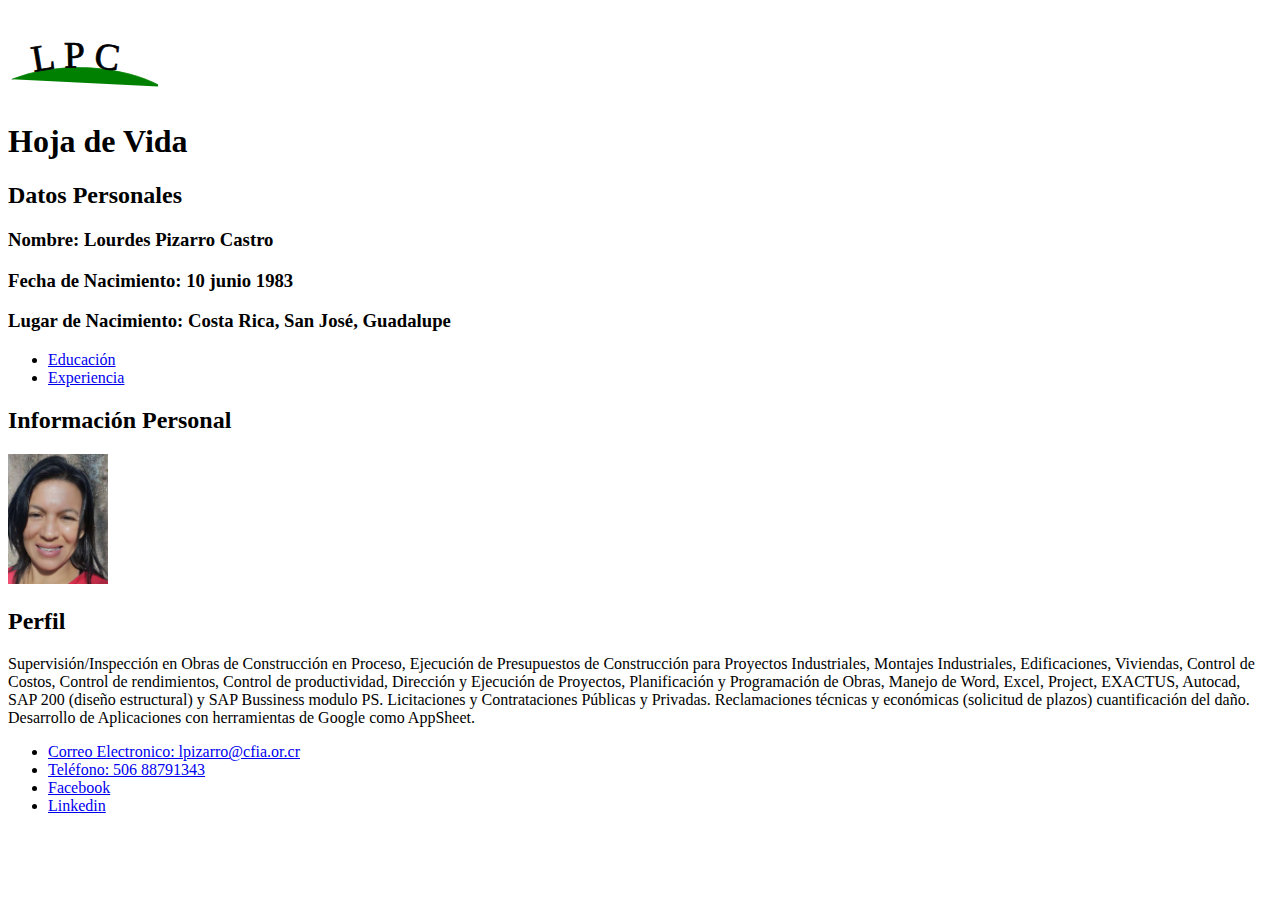
==== index.html @ 5f78f546 "Correcion de tilde en pagina principal y titulo en pagina educacion." ====
<!DOCTYPE html>
<html lang="en" dir="ltr">
  <head>
    <meta charset="utf-8">
    <meta name="viewport" content="width=device-width, user-scalable:no">
    <title>Curriculum_Lourdes_Pizarro_Castro</title>
  </head>
  <body>
    <svg width="150" height="90" viewBox="0 0 200 30">
      <defs>
        <path id="LPC" d="M 5,50 A150,80 1 0 1 205,60" stroke="green" fill="green" stroke-width="1"></path>
      </defs>
      <use xlink:href="#LPC"></use>
      <text stroke="black" font-size="50">
            <textPath font-size="50" startOffset="15%" xlink:href="#LPC">
              L P C
      </textPath>
      </text>
    </svg>
    <h1>Hoja de Vida</h1>
    <h2>Datos Personales</h2>
    <h3>Nombre: Lourdes Pizarro Castro </h3>
    <h3>Fecha de Nacimiento: 10 junio 1983</h3>
    <h3>Lugar de Nacimiento: Costa Rica, San José, Guadalupe</h3>
    <ul>
      <li><a href="html/Educacion.html">Educación</a></li>
      <li><a href="html/Experiencia.html">Experiencia</a></li>
    </ul>
    <h2>Información Personal</h2>
    <img src="img/Foto Lourdes.jpg" alt="Foto Lourdes Pizarro Castro" width="100px">
    <h2>Perfil</h2>
    <text>Supervisión/Inspección en Obras de Construcción en Proceso, Ejecución de Presupuestos de Construcción para Proyectos Industriales, Montajes Industriales, Edificaciones, Viviendas,  Control de Costos, Control de rendimientos, Control de productividad, Dirección y Ejecución de Proyectos, Planificación y Programación de Obras, Manejo de Word, Excel, Project, EXACTUS, Autocad, SAP 200 (diseño estructural) y SAP Bussiness modulo PS. Licitaciones y Contrataciones Públicas y Privadas. Reclamaciones técnicas y económicas (solicitud de plazos) cuantificación del daño. Desarrollo de Aplicaciones con herramientas de Google como AppSheet.</text>
    <br>
    <footer>
        <ul>
          <li><a href="mailto:lpizarro@cfia.or.cr">Correo Electronico: lpizarro@cfia.or.cr</a></li>
          <li><a href="tel: +506 88791343">Teléfono: 506 88791343</a></li>
          <li><a href="https://www.facebook.com/lourdes.pizarro.56 "> Facebook</a></li>
          <li><a href="https://www.linkedin.com/in/lourdes-pizarro-b6392160/?lipi=urn%3Ali%3Apage%3Ad_flagship3_feed%3BnIlb ">Linkedin</a></li>
        </ul>
    </footer>
  </body>
</html>
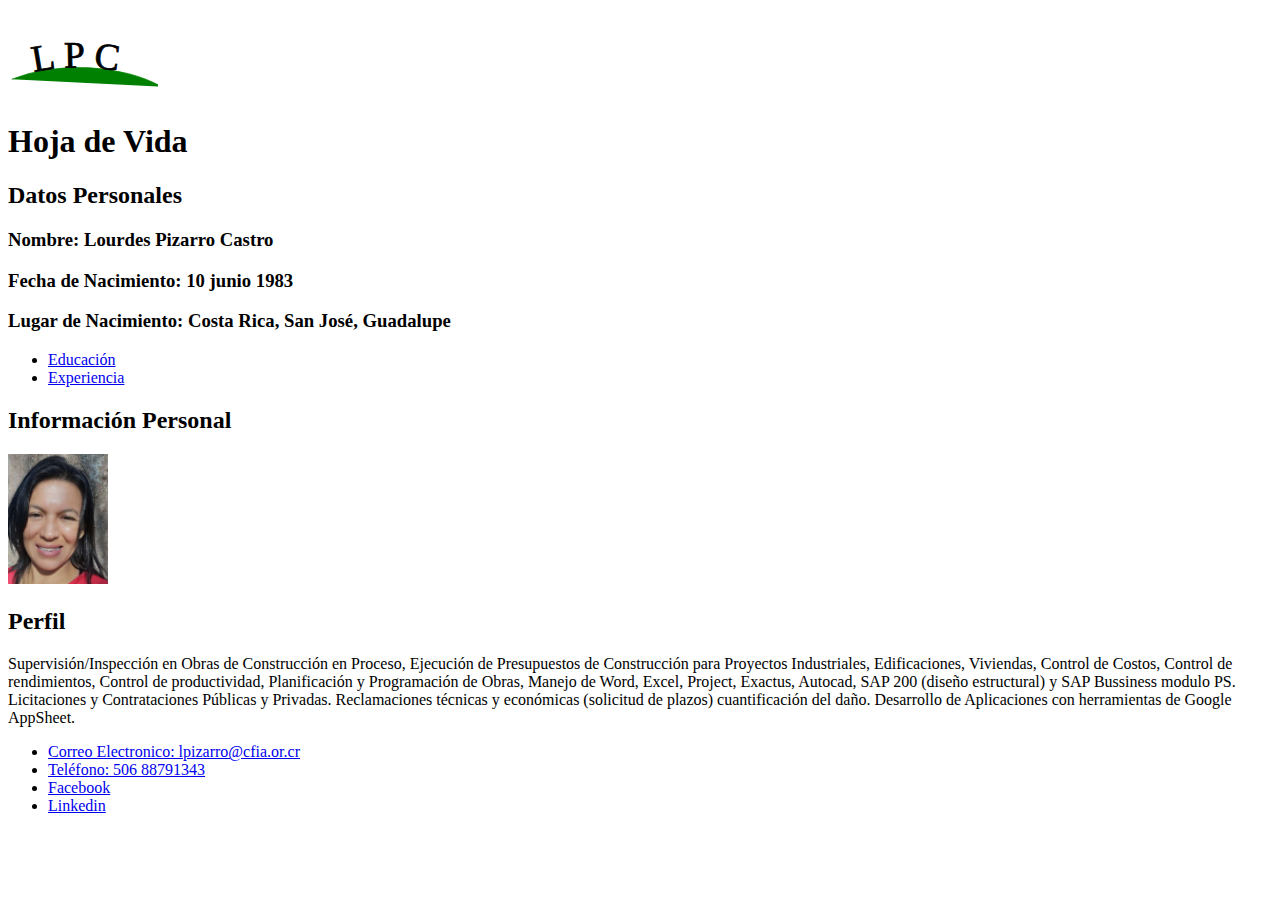
==== commit 19003f26: "Cambios en perfil y educacion" ====
--- a/index.html
+++ b/index.html
@@ -29,7 +29,7 @@
     <h2>Información Personal</h2>
     <img src="img/Foto Lourdes.jpg" alt="Foto Lourdes Pizarro Castro" width="100px">
     <h2>Perfil</h2>
-    <text>Supervisión/Inspección en Obras de Construcción en Proceso, Ejecución de Presupuestos de Construcción para Proyectos Industriales, Montajes Industriales, Edificaciones, Viviendas,  Control de Costos, Control de rendimientos, Control de productividad, Dirección y Ejecución de Proyectos, Planificación y Programación de Obras, Manejo de Word, Excel, Project, EXACTUS, Autocad, SAP 200 (diseño estructural) y SAP Bussiness modulo PS. Licitaciones y Contrataciones Públicas y Privadas. Reclamaciones técnicas y económicas (solicitud de plazos) cuantificación del daño. Desarrollo de Aplicaciones con herramientas de Google como AppSheet.</text>
+    <text>Supervisión/Inspección en Obras de Construcción en Proceso, Ejecución de Presupuestos de Construcción para Proyectos Industriales, Edificaciones, Viviendas,  Control de Costos, Control de rendimientos, Control de productividad, Planificación y Programación de Obras, Manejo de Word, Excel, Project, Exactus, Autocad, SAP 200 (diseño estructural) y SAP Bussiness modulo PS. Licitaciones y Contrataciones Públicas y Privadas. Reclamaciones técnicas y económicas (solicitud de plazos) cuantificación del daño. Desarrollo de Aplicaciones con herramientas de Google AppSheet.</text>
     <br>
     <footer>
         <ul>
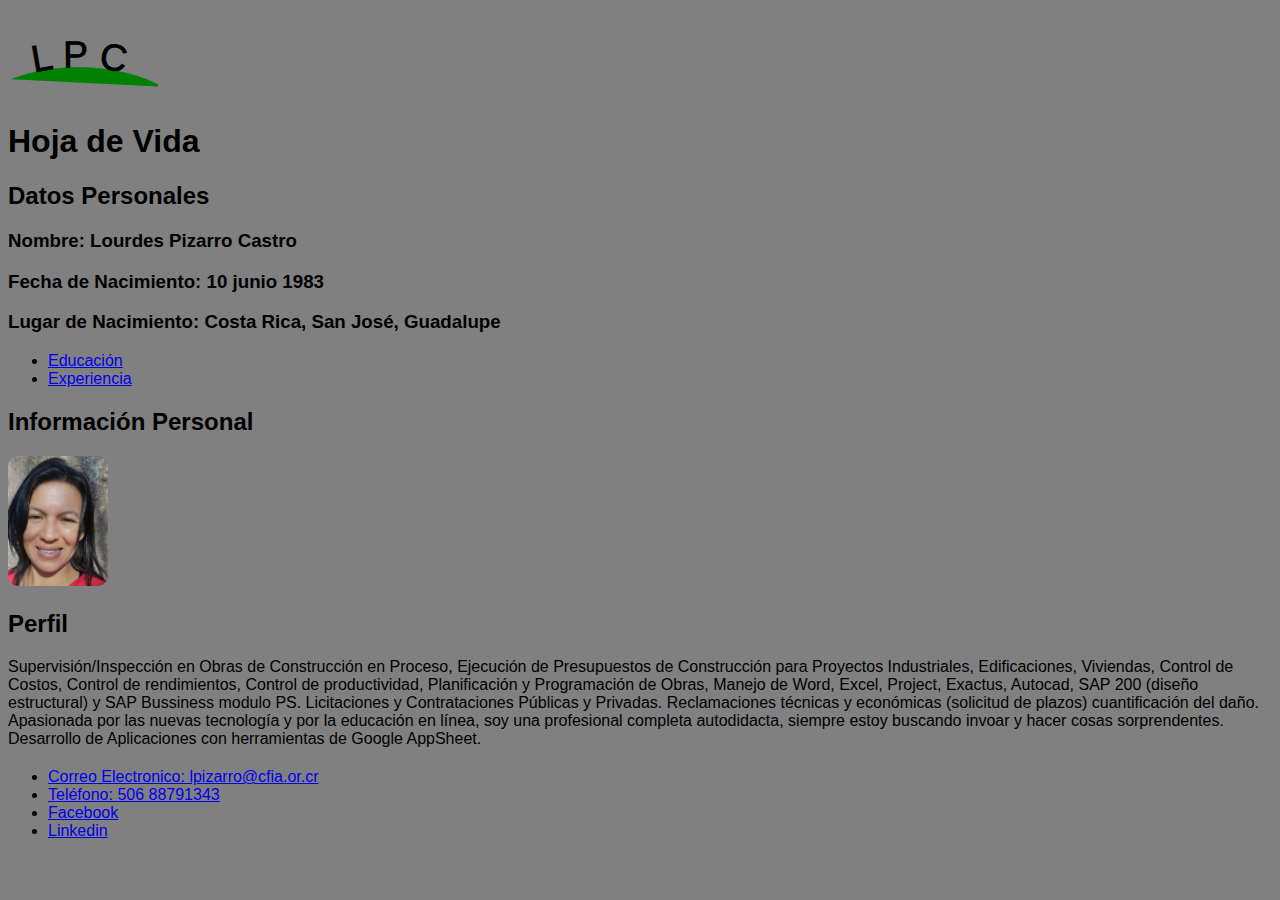
==== commit 01ce4686: "contenidocss" ====
--- a/index.html
+++ b/index.html
@@ -3,9 +3,10 @@
   <head>
     <meta charset="utf-8">
     <meta name="viewport" content="width=device-width, user-scalable:no">
-    <title>Curriculum_Lourdes_Pizarro_Castro</title>
+    <title>Hoja_de_Vida_Lourdes_Pizarro_Castro</title>
+    <link rel="stylesheet" href="css/estilos.css">
   </head>
-  <body>
+  <body id="Contenedor">
     <svg width="150" height="90" viewBox="0 0 200 30">
       <defs>
         <path id="LPC" d="M 5,50 A150,80 1 0 1 205,60" stroke="green" fill="green" stroke-width="1"></path>
@@ -29,7 +30,7 @@
     <h2>Información Personal</h2>
     <img src="img/Foto Lourdes.jpg" alt="Foto Lourdes Pizarro Castro" width="100px">
     <h2>Perfil</h2>
-    <text>Supervisión/Inspección en Obras de Construcción en Proceso, Ejecución de Presupuestos de Construcción para Proyectos Industriales, Edificaciones, Viviendas,  Control de Costos, Control de rendimientos, Control de productividad, Planificación y Programación de Obras, Manejo de Word, Excel, Project, Exactus, Autocad, SAP 200 (diseño estructural) y SAP Bussiness modulo PS. Licitaciones y Contrataciones Públicas y Privadas. Reclamaciones técnicas y económicas (solicitud de plazos) cuantificación del daño. Desarrollo de Aplicaciones con herramientas de Google AppSheet.</text>
+    <text>Supervisión/Inspección en Obras de Construcción en Proceso, Ejecución de Presupuestos de Construcción para Proyectos Industriales, Edificaciones, Viviendas,  Control de Costos, Control de rendimientos, Control de productividad, Planificación y Programación de Obras, Manejo de Word, Excel, Project, Exactus, Autocad, SAP 200 (diseño estructural) y SAP Bussiness modulo PS. Licitaciones y Contrataciones Públicas y Privadas. Reclamaciones técnicas y económicas (solicitud de plazos) cuantificación del daño. Apasionada por las nuevas tecnología y por la educación en línea, soy una profesional completa autodidacta, siempre estoy buscando invoar y hacer cosas sorprendentes. Desarrollo de Aplicaciones con herramientas de Google AppSheet.</text>
     <br>
     <footer>
         <ul>
--- a/css/estilos.css
+++ b/css/estilos.css
@@ -0,0 +1,17 @@
+body
+{
+  background-color: gray;
+}
+footer
+{
+  margin-top: 20px;
+}
+img
+{
+  border-radius: 10px
+}
+
+#Contenedor{
+  font-family: helvetica;
+  font-size: 16px;
+}
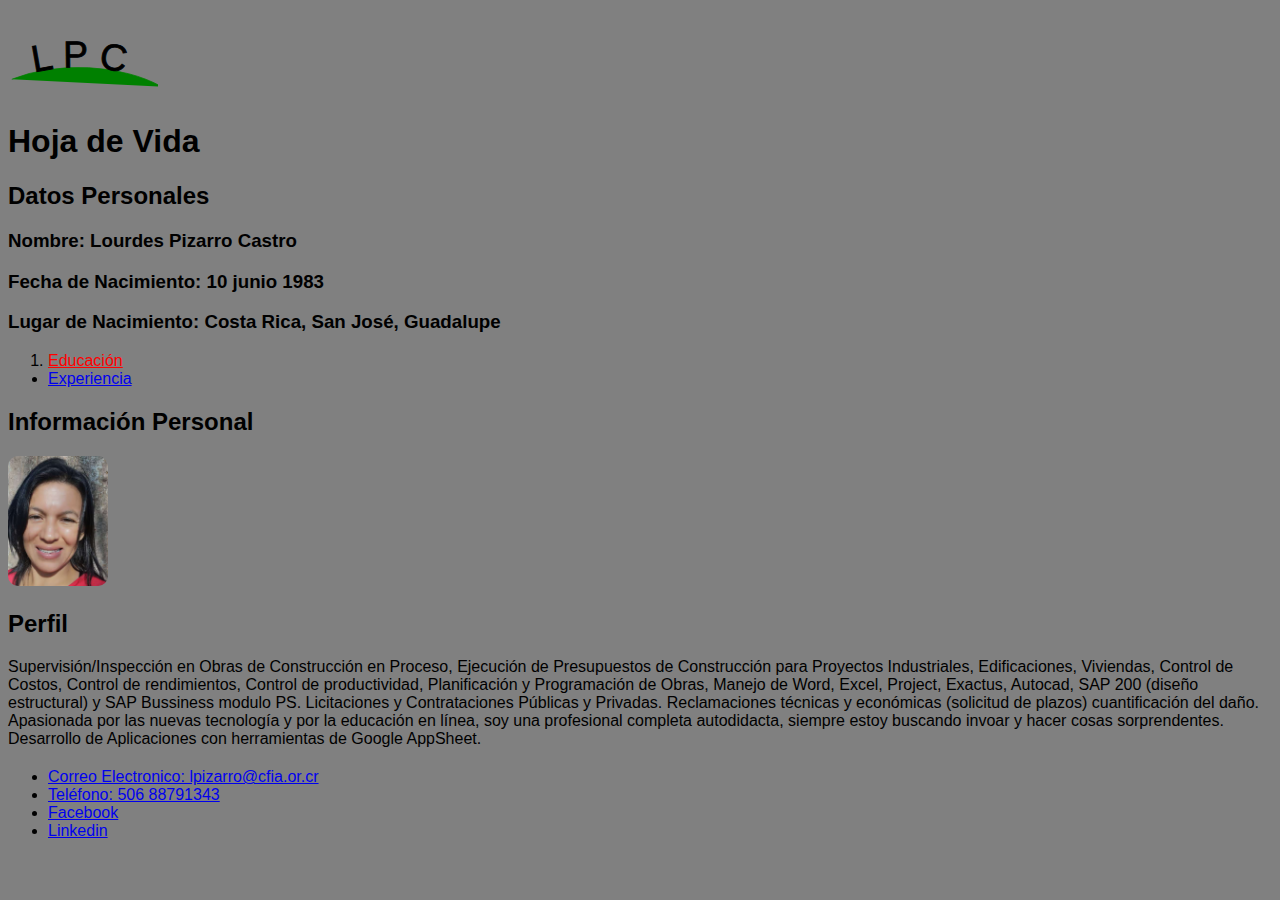
==== commit d9e4f906: "class atributos, en indice de paginas web, enlaces." ====
--- a/index.html
+++ b/index.html
@@ -24,7 +24,7 @@
     <h3>Fecha de Nacimiento: 10 junio 1983</h3>
     <h3>Lugar de Nacimiento: Costa Rica, San José, Guadalupe</h3>
     <ul>
-      <li><a href="html/Educacion.html">Educación</a></li>
+      <li class="ItemIndice1"><a class="enlace"href="html/Educacion.html">Educación</a></li>
       <li><a href="html/Experiencia.html">Experiencia</a></li>
     </ul>
     <h2>Información Personal</h2>
--- a/css/estilos.css
+++ b/css/estilos.css
@@ -15,3 +15,9 @@
   font-family: helvetica;
   font-size: 16px;
 }
+.ItemIndice1{
+  list-style-type: arial;
+}
+.enlace{
+  color: red;
+}
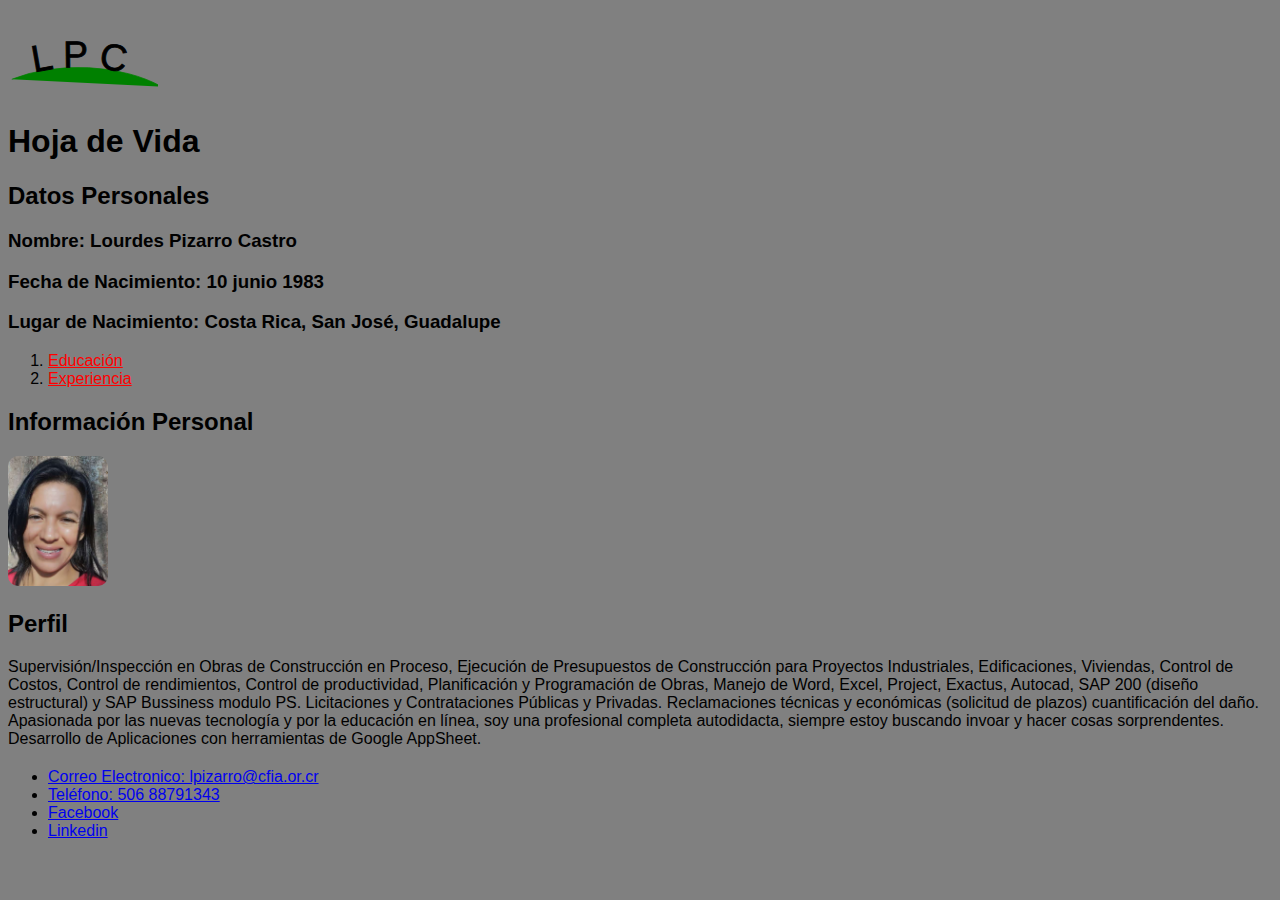
==== commit 880ef596: "class, tipo de letra" ====
--- a/index.html
+++ b/index.html
@@ -25,7 +25,7 @@
     <h3>Lugar de Nacimiento: Costa Rica, San José, Guadalupe</h3>
     <ul>
       <li class="ItemIndice1"><a class="enlace"href="html/Educacion.html">Educación</a></li>
-      <li><a href="html/Experiencia.html">Experiencia</a></li>
+      <li class="ItemIndice1"><a class="enlace"href="html/Experiencia.html">Experiencia</a></li>
     </ul>
     <h2>Información Personal</h2>
     <img src="img/Foto Lourdes.jpg" alt="Foto Lourdes Pizarro Castro" width="100px">
--- a/css/estilos.css
+++ b/css/estilos.css
@@ -16,7 +16,7 @@
   font-size: 16px;
 }
 .ItemIndice1{
-  list-style-type: arial;
+  list-style-type: helvetica;
 }
 .enlace{
   color: red;
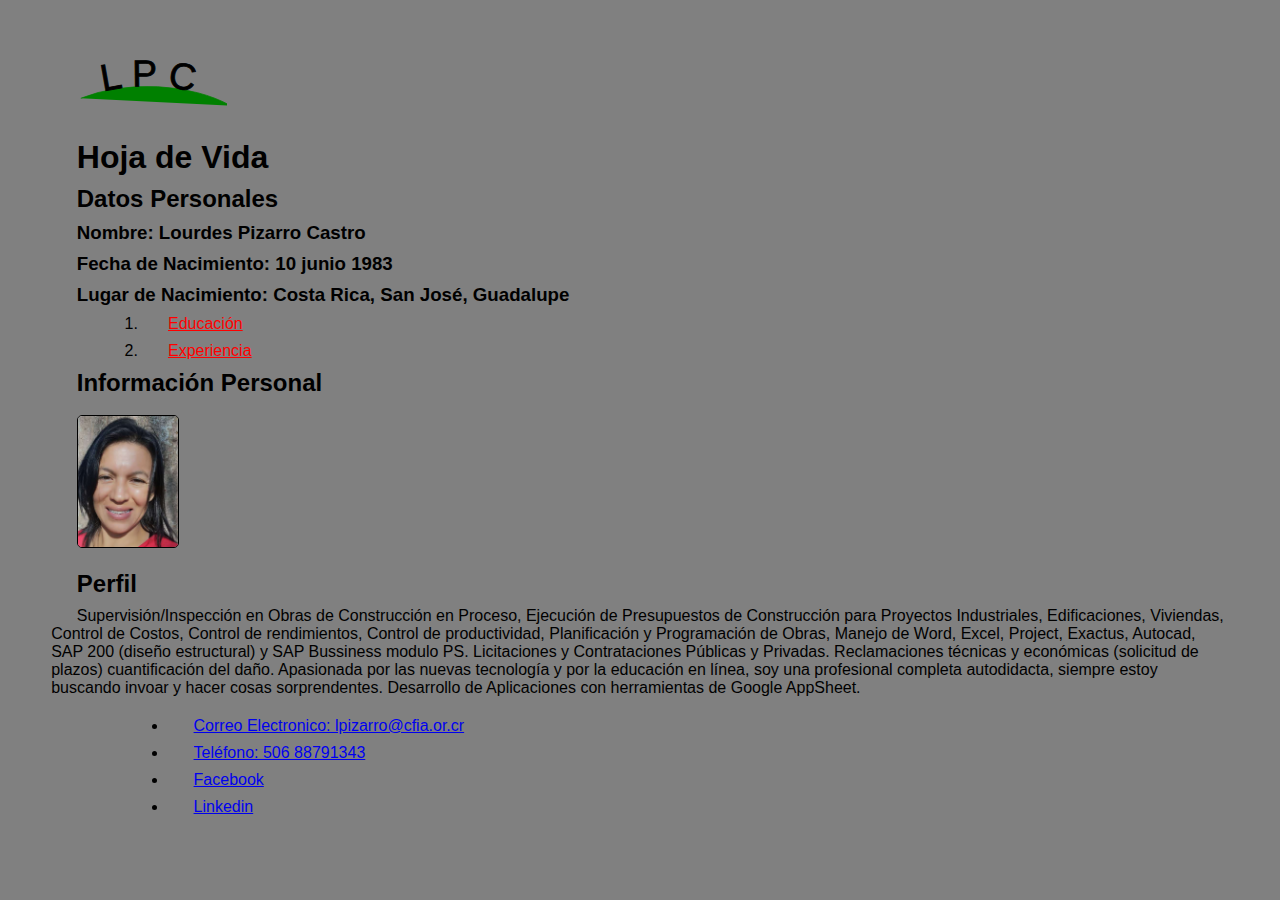
==== commit 638dab84: "margen y justiticacion parrafo" ====
--- a/index.html
+++ b/index.html
@@ -30,7 +30,8 @@
     <h2>Información Personal</h2>
     <img src="img/Foto Lourdes.jpg" alt="Foto Lourdes Pizarro Castro" width="100px">
     <h2>Perfil</h2>
-    <text>Supervisión/Inspección en Obras de Construcción en Proceso, Ejecución de Presupuestos de Construcción para Proyectos Industriales, Edificaciones, Viviendas,  Control de Costos, Control de rendimientos, Control de productividad, Planificación y Programación de Obras, Manejo de Word, Excel, Project, Exactus, Autocad, SAP 200 (diseño estructural) y SAP Bussiness modulo PS. Licitaciones y Contrataciones Públicas y Privadas. Reclamaciones técnicas y económicas (solicitud de plazos) cuantificación del daño. Apasionada por las nuevas tecnología y por la educación en línea, soy una profesional completa autodidacta, siempre estoy buscando invoar y hacer cosas sorprendentes. Desarrollo de Aplicaciones con herramientas de Google AppSheet.</text>
+    <text>
+      Supervisión/Inspección en Obras de Construcción en Proceso, Ejecución de Presupuestos de Construcción para Proyectos Industriales, Edificaciones, Viviendas,  Control de Costos, Control de rendimientos, Control de productividad, Planificación y Programación de Obras, Manejo de Word, Excel, Project, Exactus, Autocad, SAP 200 (diseño estructural) y SAP Bussiness modulo PS. Licitaciones y Contrataciones Públicas y Privadas. Reclamaciones técnicas y económicas (solicitud de plazos) cuantificación del daño. Apasionada por las nuevas tecnología y por la educación en línea, soy una profesional completa autodidacta, siempre estoy buscando invoar y hacer cosas sorprendentes. Desarrollo de Aplicaciones con herramientas de Google AppSheet.</text>
     <br>
     <footer>
         <ul>
--- a/css/estilos.css
+++ b/css/estilos.css
@@ -18,6 +18,20 @@
 .ItemIndice1{
   list-style-type: helvetica;
 }
+
+a[hrefˆ="#"]{
+  color: black
+}
 .enlace{
   color: red;
 }
+img[src$='.svg']{
+  border-radius: 50px;
+}
+img[src$='jpg'],img[src$='jpg']{
+  border: 1px solid black;
+  border-radius: 5px
+}
+*{
+  margin: 1vh 2vw;
+}
